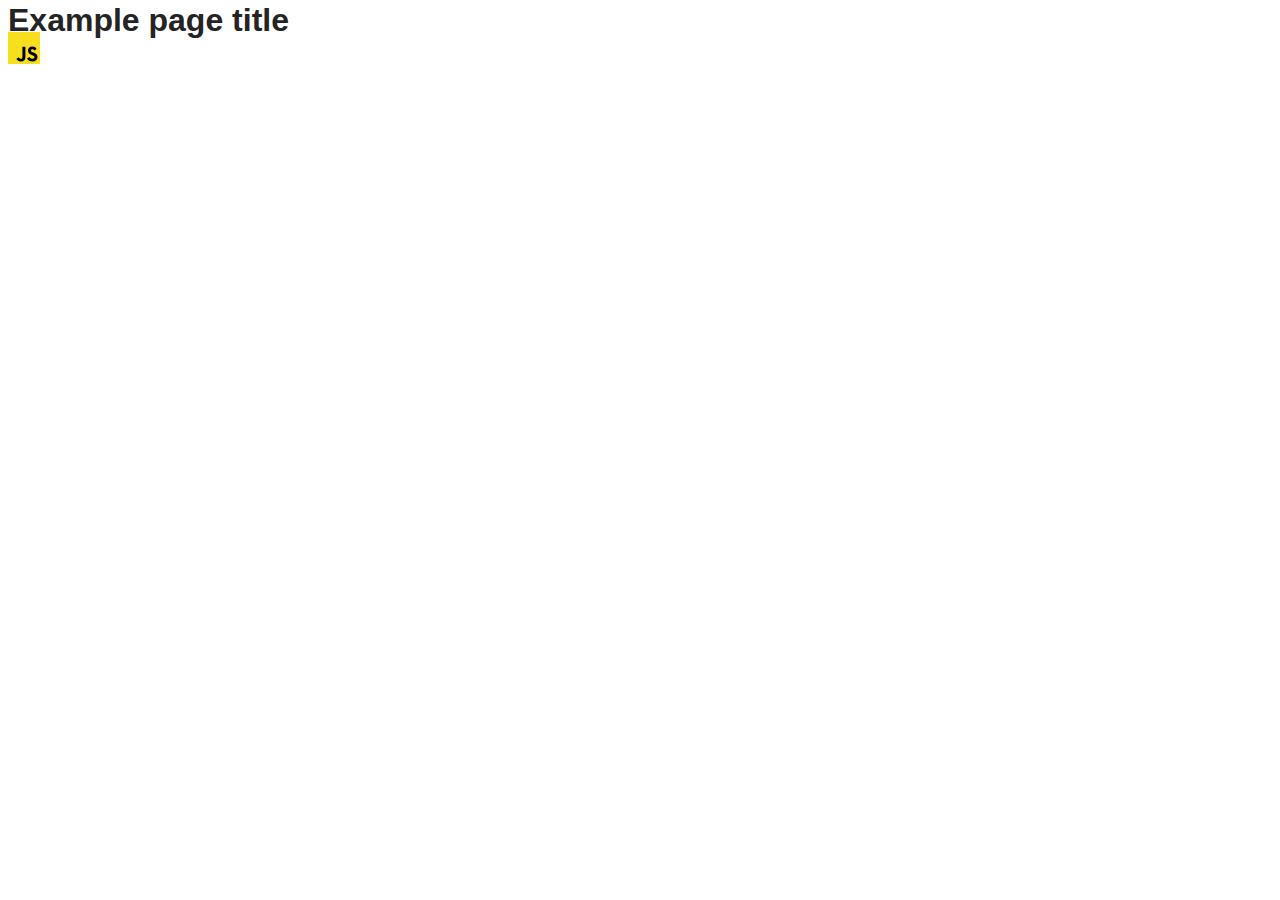
==== src/index.html @ a98a656c "Initial commit" ====
<!DOCTYPE html>
<html lang="en">
  <head>
    <meta charset="UTF-8" />
    <link rel="icon" type="image/svg+xml" href="/favicon.svg" />
    <meta name="viewport" content="width=device-width, initial-scale=1.0" />
    <title>Vanilla App Template</title>
    <link rel="stylesheet" href="./css/styles.css" />
  </head>
  <body>
    <load ="partials/header.html" />

    <section>
      <h1>Example page title</h1>
      <!-- Path to images as from index.html file -->
      <img src="./img/javascript.svg" alt="" />
    </section>

    <!-- Loads the specified .html file -->
    <load ="partials/vite-promo.html" />

    <script type="module" src="./main.js"></script>
  </body>
</html>
---- src/css/styles.css ----
/**
  |============================
  | include css partials with
  | default @import url()
  |============================
*/
@import url('./reset.css');
@import url('./vite-promo.css');
@import url('./header.css');

:root {
  font-family: Inter, Avenir, Helvetica, Arial, sans-serif;
  font-size: 16px;
  line-height: 24px;
  font-weight: 400;

  color: #242424;
  background-color: rgba(255, 255, 255, 0.87);

  font-synthesis: none;
  text-rendering: optimizeLegibility;
  -webkit-font-smoothing: antialiased;
  -moz-osx-font-smoothing: grayscale;
  -webkit-text-size-adjust: 100%;
}
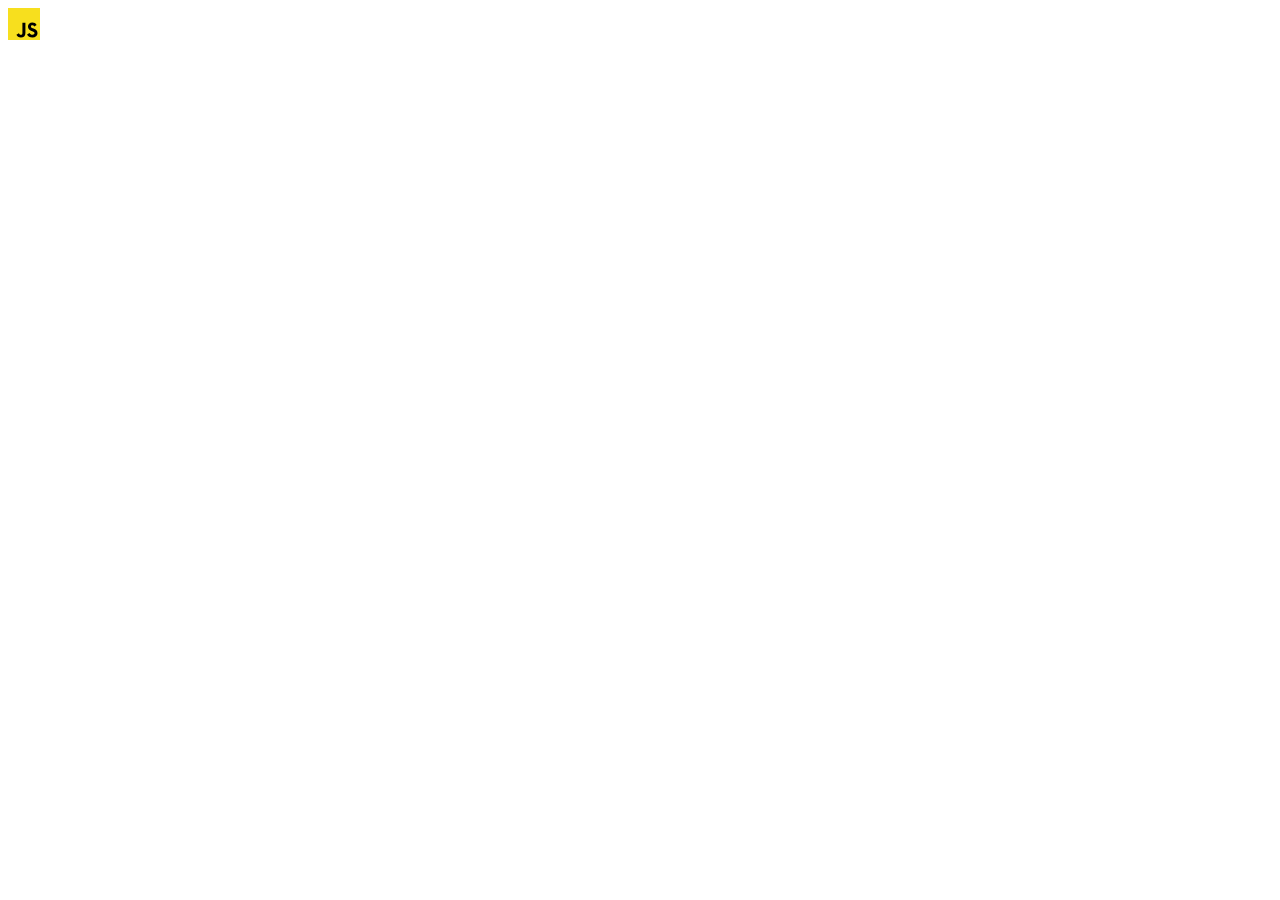
==== commit 53624763: "start" ====
--- a/src/index.html
+++ b/src/index.html
@@ -10,14 +10,22 @@
   <body>
     <load ="partials/header.html" />
 
+    <main>
+<section>
+  <load ="partials/hero.html" />
+  <load ="partials/reviews.html" />
+  <load ="partials/advertisement.html" />
+</section>
+
+    </main>
     <section>
-      <h1>Example page title</h1>
+      <!-- <h1>Example page title</h1> -->
       <!-- Path to images as from index.html file -->
       <img src="./img/javascript.svg" alt="" />
     </section>
 
     <!-- Loads the specified .html file -->
-    <load ="partials/vite-promo.html" />
+    <!-- <load ="partials/vite-promo.html" /> -->
 
     <script type="module" src="./main.js"></script>
   </body>
--- a/src/css/styles.css
+++ b/src/css/styles.css
@@ -7,6 +7,7 @@
 @import url('./reset.css');
 @import url('./vite-promo.css');
 @import url('./header.css');
+@import url('./advertisement.css');
 
 :root {
   font-family: Inter, Avenir, Helvetica, Arial, sans-serif;
